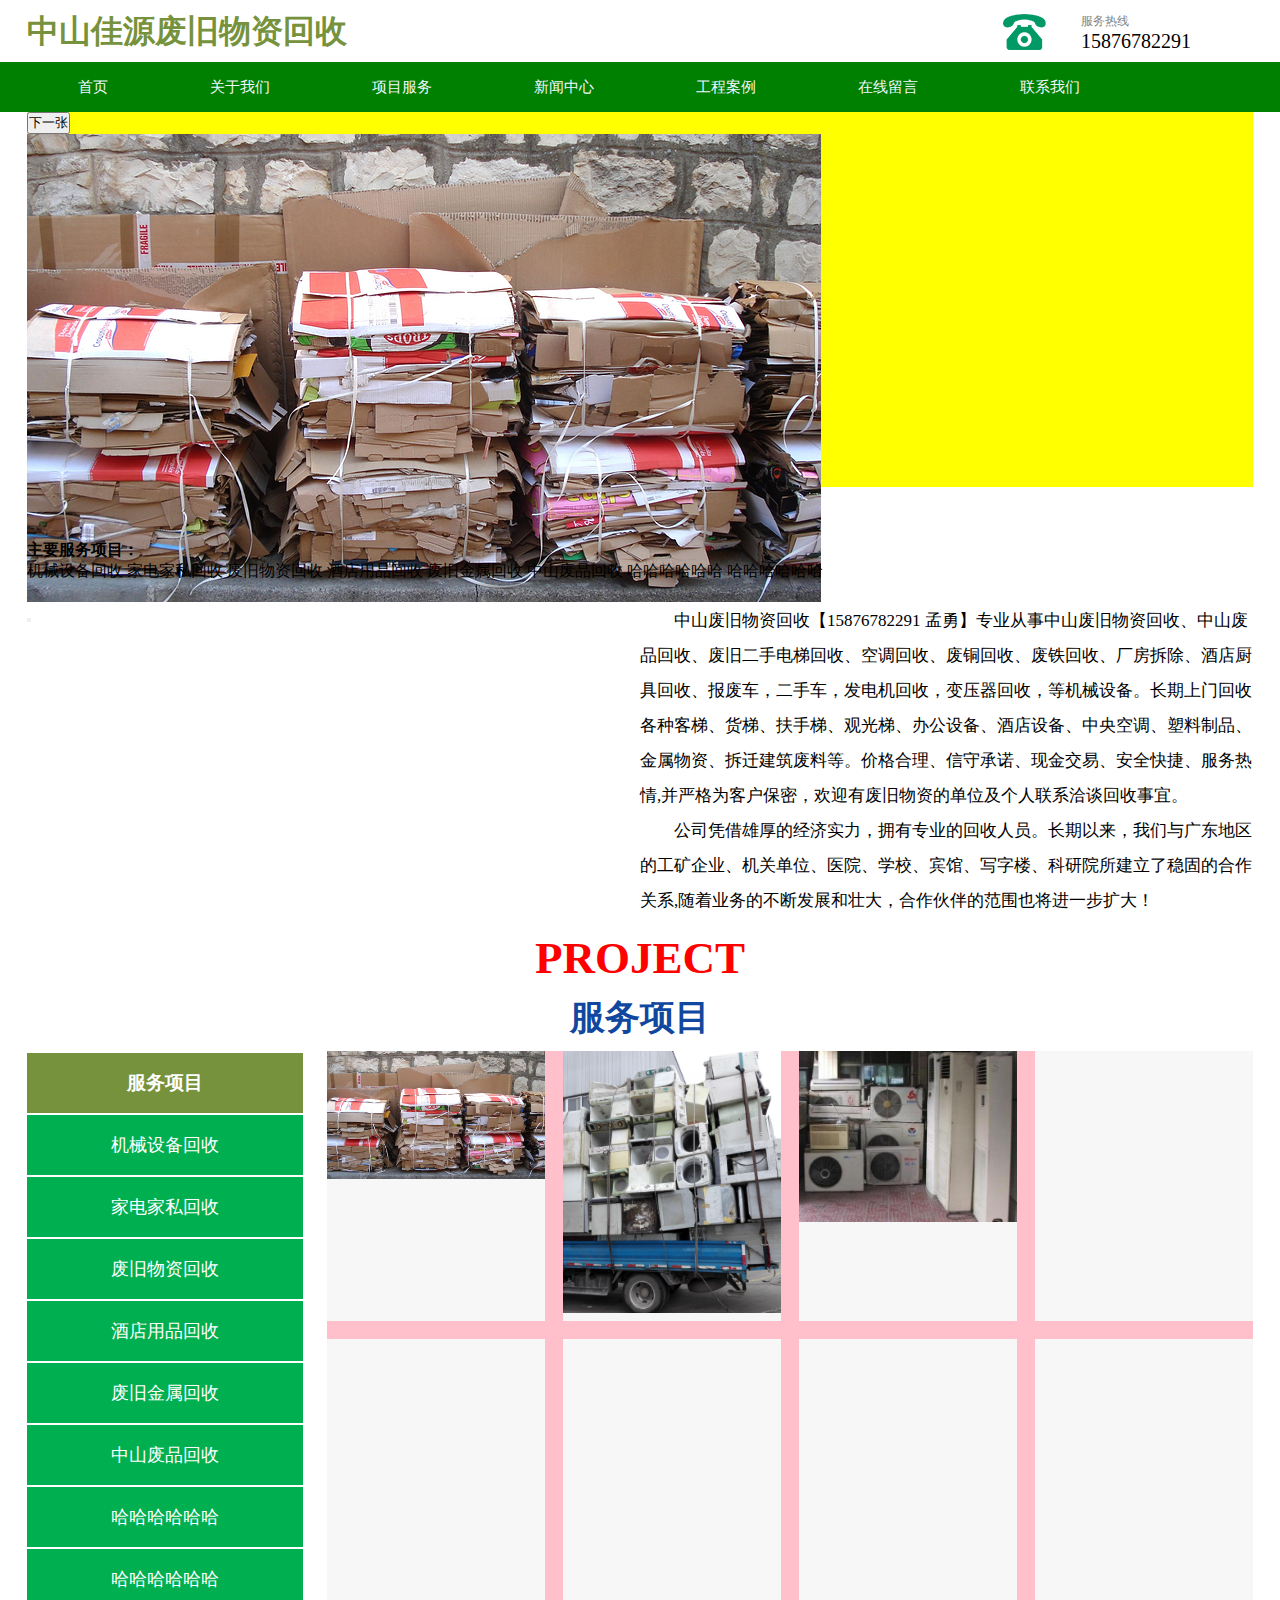
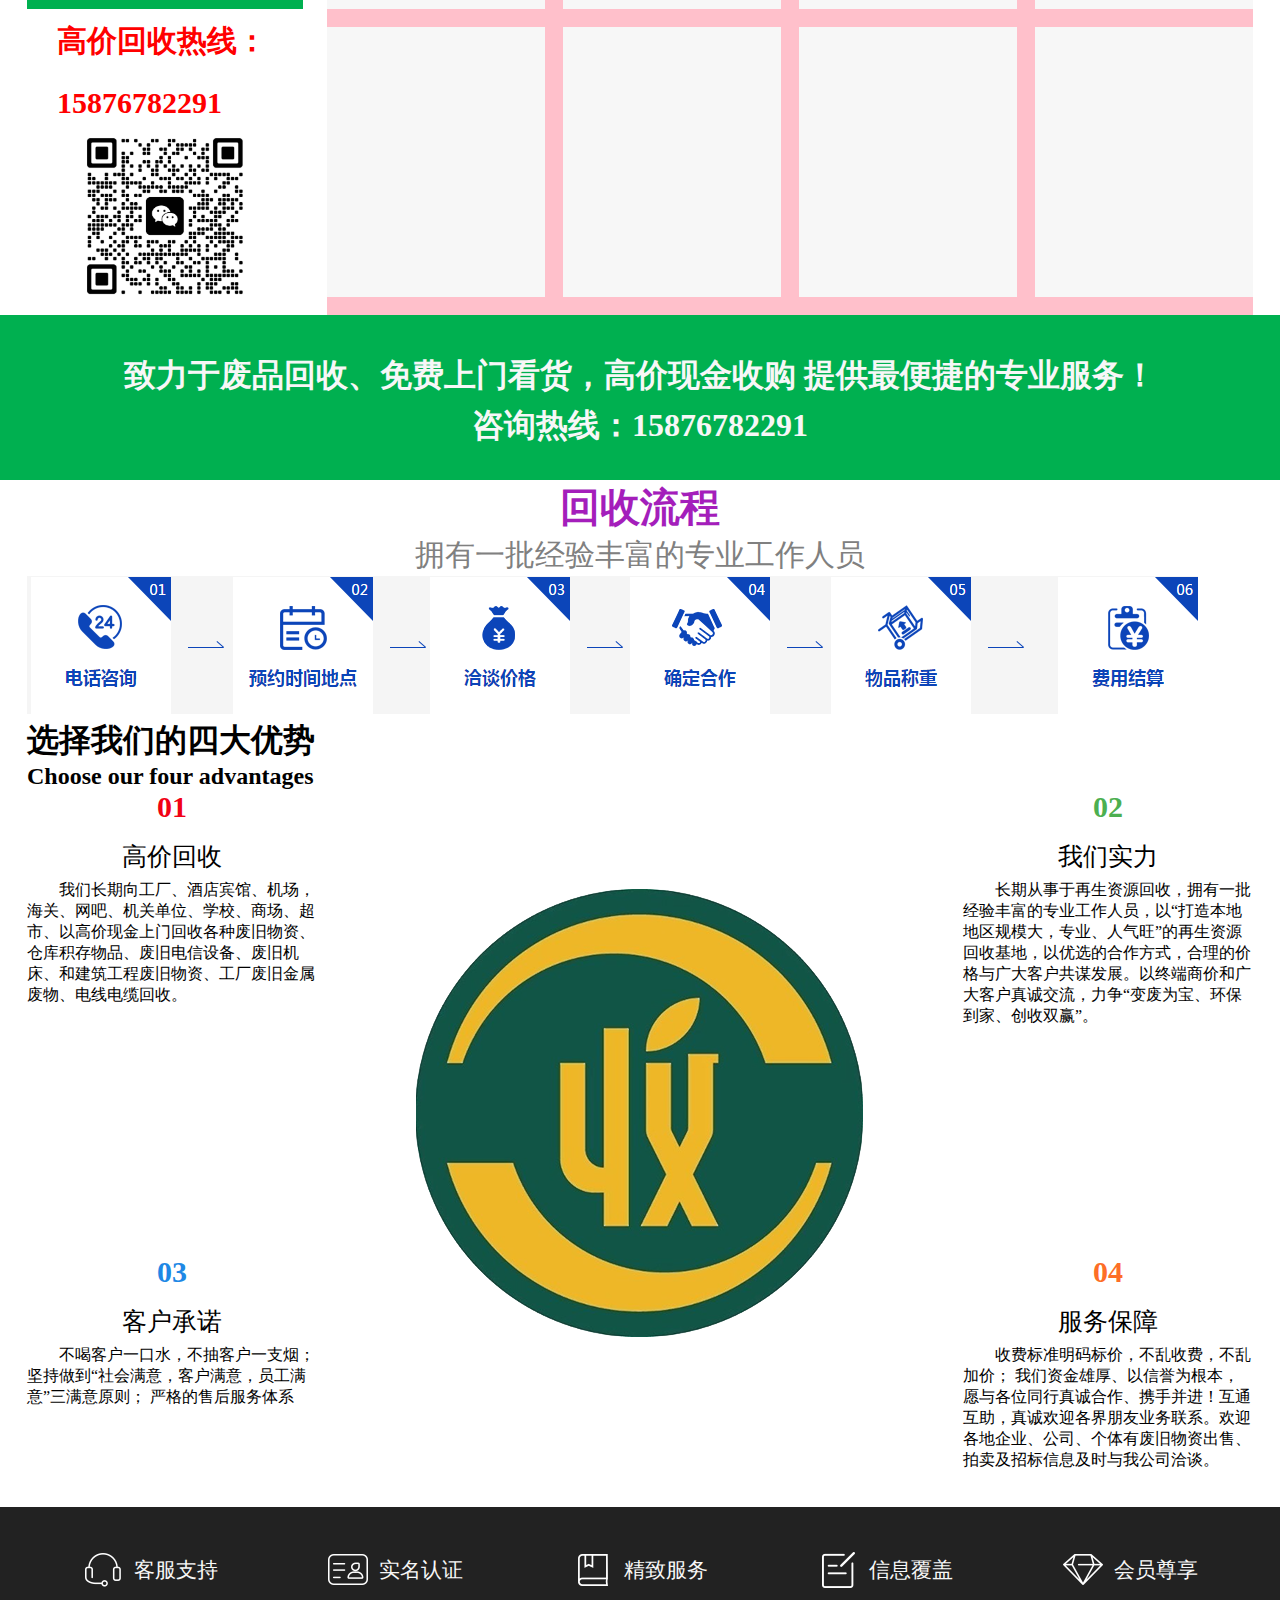
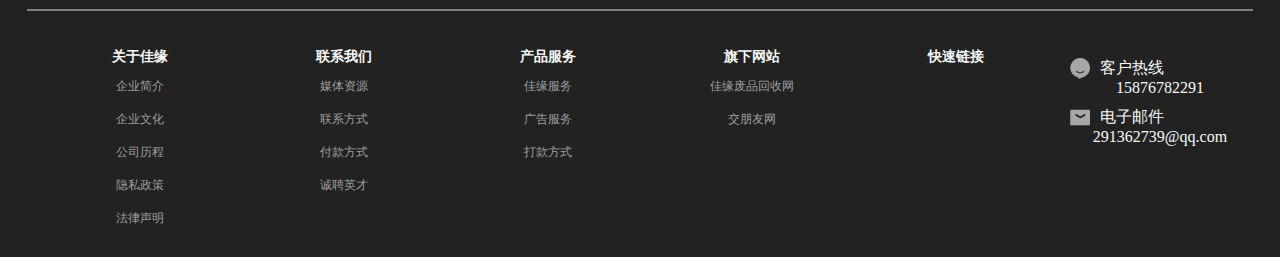
==== index.html @ 93c8a6a2 "1234" ====
<!DOCTYPE html>
<html lang=zh-cn">

<head>
    <meta charset="UTF-8">
    <meta http-equiv="X-UA-Compatible" content="IE=edge">
    <meta name="viewport" content="width=device-width, initial-scale=1.0">
    <link rel="shortcut icon" href="images/favicon.ico">
    <link rel="stylesheet" href="css/html.css">

    <title>佳源废品回收网|-废品回收|中山废品回收|不锈钢回收</title>
    <style>



    </style>
</head>

<body>

    <div class="top">
        <div class="header">
            <h1 class="header-left"> 中山佳源废旧物资回收</h1>
            <div class="header-right">
                <div class="header-right-left"><img src="images/phone.png" alt=""></div>
                <div>
                    <span class="header-right-top">服务热线</span>
                    <span class="header-right-bottom">15876782291</span>
                </div>


            </div>

        </div>
    </div>

    <!-- nav -->
    <div class="nav">
        <ul>
            <li><a href="">首页 </a></li>
            <li><a href="">关于我们</a></li>
            <li><a href="">项目服务</a></li>
            <li><a href="">新闻中心</a></li>
            <li><a href="">工程案例</a></li>
            <li><a href="">在线留言</a></li>
            <li><a href="">联系我们</a></li>
        </ul>
    </div>
    <div class="banner">
        <div>
            <ul class="slider-wrapper"><button class="next">下一张</button>
                <li><img src="images/img1.png" alt=""></li>

            </ul>
            <button class="next"></button>
        </div>
    </div>
    <div class="body1">
        <h4>主要服务项目：</h4>
        <p>机械设备回收
            家电家私回收
            废旧物资回收
            酒店用品回收
            废旧金属回收
            中山废品回收
            哈哈哈哈哈哈
            哈哈哈哈哈哈</p>
    </div>
    <div class="body2-box">
        <div class="body2 clearfix">
            <div class="body2-left">
                <h4>新闻中心</h4>
                <ul>
                    <li></li>
                    <li></li>
                    <li></li>
                    <li></li>
                    <li></li>
                    <li></li>
                    <li></li>
                    <li></li>
                </ul>
            </div>
            <div class="body2-right">
                <h4>关于我们</h4>
                <p>
                    中山废旧物资回收【15876782291
                    孟勇】专业从事中山废旧物资回收、中山废品回收、废旧二手电梯回收、空调回收、废铜回收、废铁回收、厂房拆除、酒店厨具回收、报废车，二手车，发电机回收，变压器回收，等机械设备。长期上门回收各种客梯、货梯、扶手梯、观光梯、办公设备、酒店设备、中央空调、塑料制品、金属物资、拆迁建筑废料等。价格合理、信守承诺、现金交易、安全快捷、服务热情,并严格为客户保密，欢迎有废旧物资的单位及个人联系洽谈回收事宜。

                <p>公司凭借雄厚的经济实力，拥有专业的回收人员。长期以来，我们与广东地区的工矿企业、机关单位、医院、学校、宾馆、写字楼、科研院所建立了稳固的合作关系,随着业务的不断发展和壮大，合作伙伴的范围也将进一步扩大！
                </p>


                </p>

            </div>




        </div>
    </div>

    <!-- body3 -->
    <div class="body3-box">
        <div class="body3">
            <div class="body3-top">
                <h1>PROJECT</h1>
                <h2>服务项目</h2>

            </div>
            <div class="body3-bottom clearfix">
                <ul class="body3-bottom-left">
                    <li>
                        <h3>服务项目</h3>
                    </li>
                    <li> <a href="">机械设备回收</a></li>
                    <li> <a href="">家电家私回收</a></li>
                    <li> <a href="">废旧物资回收</a></li>
                    <li> <a href="">酒店用品回收</a></li>
                    <li> <a href="">废旧金属回收</a></li>
                    <li> <a href="">中山废品回收</a></li>
                    <li> <a href="">哈哈哈哈哈哈</a></li>
                    <li> <a href="">哈哈哈哈哈哈</a></li>
                    <li class="li-9">高价回收热线：</li>
                    <li class="li-10">15876782291</li>
                    <li class="wechat-img"><img src="images/weixin.png" alt=""></li>
                </ul>
                <ul class="body3-bottom-right clearfix">
                    <li><a href=""><img src="images/img1.png" alt=""></a></li>
                    <li><a href=""><img src="images/img2.png" alt=""></a></li>
                    <li><a href=""><img src="images/img3.png" alt=""></a></li>
                    <li class="lastli"><a href=""><img src="" alt=""></a></li>
                    <li><a href=""><img src="" alt=""></a></li>
                    <li><a href=""><img src="" alt=""></a></li>
                    <li><a href=""><img src="" alt=""></a></li>
                    <li class="lastli"><a href=""><img src="" alt=""></a></li>
                    <li><a href=""><img src="" alt=""></a></li>
                    <li><a href=""><img src="" alt=""></a></li>
                    <li><a href=""><img src="" alt=""></a></li>
                    <li class="lastli"><a href=""><img src="" alt=""></a></li>
                </ul>
            </div>
        </div>
    </div>
    <div class="body4-box">

        <div class="body4">
            <div class="body4-top">
                <h1>致力于废品回收、免费上门看货，高价现金收购

                    提供最便捷的专业服务！
                    <br>
                    咨询热线：15876782291
                </h1>
            </div>
            <div class="body4-center">
                <h1>回收流程</h1>
                <div>拥有一批经验丰富的专业工作人员</div>
                <ul>
                    <li class="li1"></li>
                    <li class="li2"></li>
                    <li class="li3"></li>
                    <li class="li4"></li>
                    <li class="li5"></li>
                    <li class="li6 lastli"></li>
                </ul>
            </div>
        </div>
    </div>
    <!-- body5 -->
    <div class="body5-box  clearfix">
        <div class="body5 clearfix">
            <h1>选择我们的四大优势</h1>
            <h2>Choose our four advantages</h2>
            <ul class="ul1 clearfix">
                <li class="li1">
                    <div>01</div>
                    <span>高价回收</span>
                    <p>我们长期向工厂、酒店宾馆、机场，海关、网吧、机关单位、学校、商场、超市、以高价现金上门回收各种废旧物资、仓库积存物品、废旧电信设备、废旧机床、和建筑工程废旧物资、工厂废旧金属废物、电线电缆回收。
                    </p>
                </li>
                <li class="li2">
                    <div>02</div>
                    <span>我们实力</span>
                    <p>长期从事于再生资源回收，拥有一批经验丰富的专业工作人员，以“打造本地地区规模大，专业、人气旺”的再生资源回收基地，以优选的合作方式，合理的价格与广大客户共谋发展。以终端商价和广大客户真诚交流，力争“变废为宝、环保到家、创收双赢”。
                    </p>

                </li>
            </ul>
            <ul class="ul2 clearfix">
                <li class="li3">
                    <div>03</div>
                    <span>客户承诺</span>
                    <p>不喝客户一口水，不抽客户一支烟； 坚持做到“社会满意，客户满意，员工满意”三满意原则； 严格的售后服务体系</p>
                </li>
                <li class="li4">
                    <div>04</div>
                    <span>服务保障</span>
                    <p> 收费标准明码标价，不乱收费，不乱加价；
                        我们资金雄厚、以信誉为根本，愿与各位同行真诚合作、携手并进！互通互助，真诚欢迎各界朋友业务联系。欢迎各地企业、公司、个体有废旧物资出售、拍卖及招标信息及时与我公司洽谈。</p>
                </li>
            </ul>
        </div>

    </div>






    <!-- footer -->

    <div class="footer-box clearfix">
        <div class="footer clearfix">
            <div class="footer-top  clearfix">
                <ul>
                    <li> <img src="images/footer-1.png" alt="">
                        <div>客服支持</div>
                    </li>
                    <li> <img src="images/footer-2.png" alt="">
                        <div>实名认证</div>
                    </li>
                    <li> <img src="images/footer-3.png" alt="">
                        <div>精致服务</div>
                    </li>
                    <li> <img src="images/footer-4.png" alt="">
                        <div>信息覆盖</div>
                    </li>
                    <li> <img src="images/footer-5.png" alt="">
                        <div>会员尊享 </div>
                    </li>
                </ul>
            </div>
            <br>
            <hr>
            <div class="footer-bottom">

                <ul>
                    <h3>关于佳缘</h3>
                    <li><a href="">企业简介</a></li>
                    <li><a href="">企业文化</a></li>
                    <li><a href="">公司历程</a></li>
                    <li><a href="">隐私政策</a></li>
                    <li><a href="">法律声明</a></li>
                </ul>
                <ul>
                    <h3>联系我们</h3>
                    <li><a href="">媒体资源</a></li>
                    <li><a href="">联系方式</a></li>
                    <li><a href="">付款方式</a></li>
                    <li><a href="">诚聘英才</a></li>
                    <li></li>
                </ul>
                <ul>
                    <h3>产品服务</h3>
                    <li><a href="">佳缘服务</a></li>
                    <li><a href="">广告服务</a></li>
                    <li><a href="">打款方式</a></li>
                    <li></li>
                    <li></li>
                </ul>
                <ul>
                    <h3>旗下网站 </h3>
                    <li><a href="">佳缘废品回收网</a></li>
                    <li><a href="">交朋友网 </a></li>
                    <li></li>
                    <li></li>
                    <li></li>
                </ul>
                <ul>
                    <h3>快速链接</h3>
                    <li></li>
                    <li></li>
                    <li></li>
                    <li></li>
                    <li></li>
                </ul>
                <ul class="lastul">
                    <li>

                        <div> <img src="images/footer-phone.png" alt=""><span>客户热线 </span> </div>



                    </li>
                    <li>15876782291</li>
                    <li>
                        <div> <img src="images/footer-e-mail.png" alt=""> <span>电子邮件</span></div>
                    </li>
                    <li>291362739@qq.com</li>
                    <li></li>
                    <li></li>
                </ul>
            </div>


            <span></span>


        </div>
    </div>

























    <script>

        const data =


            [{ url: 'images/img1.jpg', title: '啊哈', color: 'rgb(100,67,68)' },
            { url: 'images/img2.jpg', title: '啊哈', color: 'rgb(100,67,68)' },
            { url: 'images/img3.jpg', title: '啊哈', color: 'rgb(100,67,68)' },
            { url: 'images/img4.jpg', title: '啊哈', color: 'rgb(100,67,68)' },
            { url: 'images/img3.jpg', title: '啊哈', color: 'rgb(100,67,68)' },
            { url: 'images/img2.jpg', title: '啊哈', color: 'rgb(100,67,68)' },


            ]


        // 获取右侧按钮


        const img = document.querySelector('.slider-wrapper img')
        const next = document.querySelector('.next')
        let i = 0
        next.addEventListener('click', function () {
            i++
            img.src = data[i].url
            console.log(data[i])
        }
        )


    </script>


</body>

</html>
---- css/html.css ----
* {

    margin: 0;
    padding: 0;
}

a {
    text-decoration: none;
}

li {
    list-style: none;
}

.top {
    height: 62px;
}

.header {
    margin: 0 auto;
    width: 1226px;
    height: 62px;
}

.header-left {
    float: left;
    color: #76923c;
    line-height: 62px;
    font-weight: 700;
}

.header-right {
    float: right;
    width: 250px;
    height: 62px;


}

.header-right div {
    height: 62px;
    float: left;

}

.header-right div span {
    margin-left: 35px;
}

.header-right-left {
    margin-top: 14px;

}

.header-left div img {


    float: left;
    line-height: 62px;
    height: 38px;
    width: 38px;
}

.header-right-top {
    margin-top: 13px;
    display: block;
    width: 60px;
    height: 12px;


    font-size: 12px;
    color: grey;

}

.header-right-bottom {


    display: block;
    margin-top: 5px;
    width: 130px;
    height: 26px;



    font-size: 20px;

}

/* nav */
.nav {
    background-color: green;
    text-align: center;
    font-size: 15px;
    height: 50px;
    margin: 0 auto;
}

.nav ul {
    margin: 0 auto;
    width: 1226px;
}

.nav ul li {
    text-align: center;
    float: left;
    height: 50px;


}

.nav ul li a {
    color: aliceblue;
    display: block;
    height: 50px;

    line-height: 50px;
    padding: 0 51px;
}

.nav ul li a:hover {
    background-color: #ffc000;
}

.banner div {
    background-color: yellow;
    width: 1226px;
    height: 375px;
    margin: 0 auto;
}

.body1 {
    margin-top: 53px;

}

.body1 h4 {
    margin: 0 auto;
    width: 1226px;

}

.body1 p {
    margin: 0 auto;
    width: 1226px;

}

.body2 {
    /* background-color: pink; */
    width: 1226px;
    margin: 0 auto;


}

/* 清除浮动 */
.clearfix:after {

    content: "";
    display: block;
    height: 0;

    clear: both;
    visibility: hidden;
}

.body2:after {
    /* IE6/7专用 */
    *zoom: 1;
}

.body2-left {
    float: left;
    height: 350px;
    width: 613px;
    /* background-color: blue; */
}

.body2-right {
    float: right;
    height: 350px;
    width: 613px;
    /* background-color: #fff; */

}

.body2-right p {
    font-size: 17px;
    text-indent: 2em;
    line-height: 35px;
}

.body3 {
    width: 1226px;
    margin: 0 auto;

}

.body3-top h1 {
    color: #ff0000;
    text-align: center;
    margin: 0 auto;
    font-size: 45px;
}

.body3-top h2 {
    color: #1048a0;
    text-align: center;
    margin: 10px auto;
    font-size: 35px;


}

.body3-bottom {
    width: 1226px;

}

.body3-bottom-left {
    float: left;
}

.body3-bottom-left li {
    width: 276px;
    height: 60px;
    margin-top: 2px;



}

.body3-bottom-left li h3 {
    color: #fff;
    width: 276px;
    height: 60px;
    text-align: center;
    line-height: 60px;
    background-color: #76923c;
}

.body3-bottom-left li a {
    display: block;
    width: 276px;
    height: 60px;
    text-align: center;
    line-height: 60px;
    background-color: #00b050;
    font-size: 18px;
    color: #fff;

}

.body3-bottom-left li a:hover {
    font-size: 14px;
}

.body3-bottom-left .wechat-img {
    width: 276px;
}

.body3-bottom-left .wechat-img img {

    margin-left: 55px;

    width: 165px;
    height: 165px;
}

.body3-bottom-left .li-9 {
    color: #ff0000;
    text-indent: 1em;
    line-height: 60px;
    font-size: 30px;
    font-weight: 700;
}

.body3-bottom-left .li-10 {
    color: #ff0000;
    text-indent: 1em;
    line-height: 60px;
    font-size: 30px;
    font-weight: 700;
}

.body3-bottom-right {
    float: right;
    margin-left: 24px;
    width: 926px;
    background-color: pink;

}

.body3-bottom-right li {
    float: left;
    background-color: #f7f7f7;
    margin-right: 18px;
    width: 218px;
    height: 270px;
    margin-bottom: 18px;
}
.body3-bottom-right li a {
    width: 218px;
    height: 270px;
    display: inline-block;
    /* 链接转行内块 */
}
.body3-bottom-right li a:hover {
    background-color: green;
}
.body3-bottom-right li img {
    width: 218px;
/* 控制图片大小 */
}
.body3-bottom-right li img:hover {
    width: 230px;

}

.body3-bottom-right .lastli {
    margin-right: 0;
}

.body4 {


    margin: 0 auto;

}

.body4-top {
    margin: 0 auto;
    padding: 35px 0;
    background-color: #00b050;
}

.body4-top h1 {
    width: 1035px;
    line-height: 50px;
    text-align: center;
    color: #f7f7f7;
    height: 95px;
    margin: 0 auto;
}

.body4-center {
    text-align: center;
}

.body4-center h1 {
    font-size: 40px;
    color: #a41ebb;
}

.body4-center div {
    font-size: 30px;
    color: grey;
}

.body4-center ul {
    background-image: url(../images/body4-0.png);
    background-repeat: no-repeat;
    width: 1226px;
    height: 143px;
    /* background-color: #000; */
    margin: 0 auto;
}

.body4-center ul li {
    float: left;
    width: 200px;
    height: 143px;
    margin-left: 1px;
    background-color: rgba(0, 0, 0, .0);
    /* background-color: pink; */


}

/* .body4-center ul .lastli {
    margin-left: 21px;
} */

.body4-center ul .li1:hover {
    background-image: url(../images/body4-1.png);
    background-repeat: no-repeat;
}

.body4-center ul .li2:hover {
    background-image: url(../images/body4-2.png);
    background-repeat: no-repeat;
}

.body4-center ul .li3:hover {
    background-image: url(../images/body4-3.png);
    background-repeat: no-repeat;
}

.body4-center ul .li4:hover {
    background-image: url(../images/body4-4.png);
    background-repeat: no-repeat;
}

.body4-center ul .li5:hover {
    background-image: url(../images/body4-5.png);
    background-repeat: no-repeat;
}

.body4-center ul .li6:hover {
    background-image: url(../images/body4-6.png);
    background-repeat: no-repeat;
    background-position: center;
}

/* body5 */

.body5 {
    width: 1226px;
    height: 788px;
    background-image: url(../images/icon.png);
    background-repeat: no-repeat;
    background-position: center center;
    margin: 0 auto;
}

.body5 .ul1 {
    height: 251px;
}

.body5 .ul2 {
    margin-top: 214px;
    margin-bottom: 20px;
    /* background-color: pink; */
}


.body5 ul .li1 {
    float: left;
    width: 290px;
    height: 251px;
    /* background-color: blue; */
}

.body5 ul .li2 {

    float: right;
    width: 290px;
    height: 251px;
    /* background-color: red; */
}

.body5 ul .li3 {
    float: left;
    width: 290px;
    height: 251px;

    /* background-color: pink; */
}

.body5 ul .li4 {
    float: right;
    width: 290px;
    height: 251px;
    /* background-color: pink; */
}

.body5 ul .li1 div,
.body5 ul .li2 div,
.body5 ul .li3 div,
.body5 ul .li4 div {
    text-align: center;
    width: 290px;
    height: 30px;
    margin-top: 10px;
    font-size: 30px;
    margin: 0 auto;
    font-weight: 700;
    margin-bottom: 20px;
}

.body5 ul .li1 div {
    color: #f10215;

}

.body5 ul .li2 div {
    color: #4caf50;
}

.body5 ul .li3 div {
    color: #1e88e5;
}

.body5 ul .li4 div {
    color: #fd6e27;
}

.body5 ul .li1 span,
.body5 ul .li2 span,
.body5 ul .li3 span,
.body5 ul .li4 span {
    display: block;

    height: 30px;
    font-size: 25px;
    margin: 0 auto;
    text-align: center;
}

.body5 ul .li1 p,
.body5 ul .li2 p,
.body5 ul .li3 p,
.body5 ul .li4 p {
    text-indent: 2em;
    margin-top: 10px;
}
















/* footer */
.footer-box {
    background-color: #222222;

}

.footer {
    width: 1226px;
    height: 350px;

    margin: 0 auto;
    /* background-color: pink; */



}

.footer .footer-top ul {
    padding-top: 42px;

}

.footer .footer-top ul li {

    float: left;
    width: 245.2px;
    height: 42px;
}

.footer .footer-top ul li img {
    float: left;
    margin-left: 54.5px;
    width: 42px;
    height: 42px;

}

.footer .footer-top ul li div {
    float: left;
    padding: 5px auto;
    margin-left: 10px;
    height: 42px;
    font-size: 21px;
    color: #f7f7f7;
    line-height: 42px;
}

.footer-bottom {
    margin-top: 37px;
    margin-bottom: 35px;
}

.footer-bottom ul {
    height: 175px;
    float: left;
    width: 182px;
    margin-left: 22px;
}

.footer-bottom ul h3 {
    text-align: center;
    font-size: 14px;
    color: #f7f7f7;
}

.footer-bottom ul li {
    text-align: center;
    margin-top: 10px;

}

.footer-bottom ul li a {
    display: inline-block;
    width: 182px;
    height: 21px;
    font-size: 12px;
    text-align: center;
    color: #9e9e9e;

}

.footer-bottom ul li div {
  
  

    color: #f7f7f7;
}
.footer-bottom ul li div span {
    float: left;
}
.footer-bottom ul li div img {
    float: left;
   margin-right: 10px;
    width: 21px;
    height: 21px;
}

.footer-bottom ul li>span {
    color: #f7f7f7;
}
hr {
    border: 0.5px solid grey;
}

.lastul li {
    color: #f7f7f7;
}
.lastul li span {
    color: #f7f7f7;

}
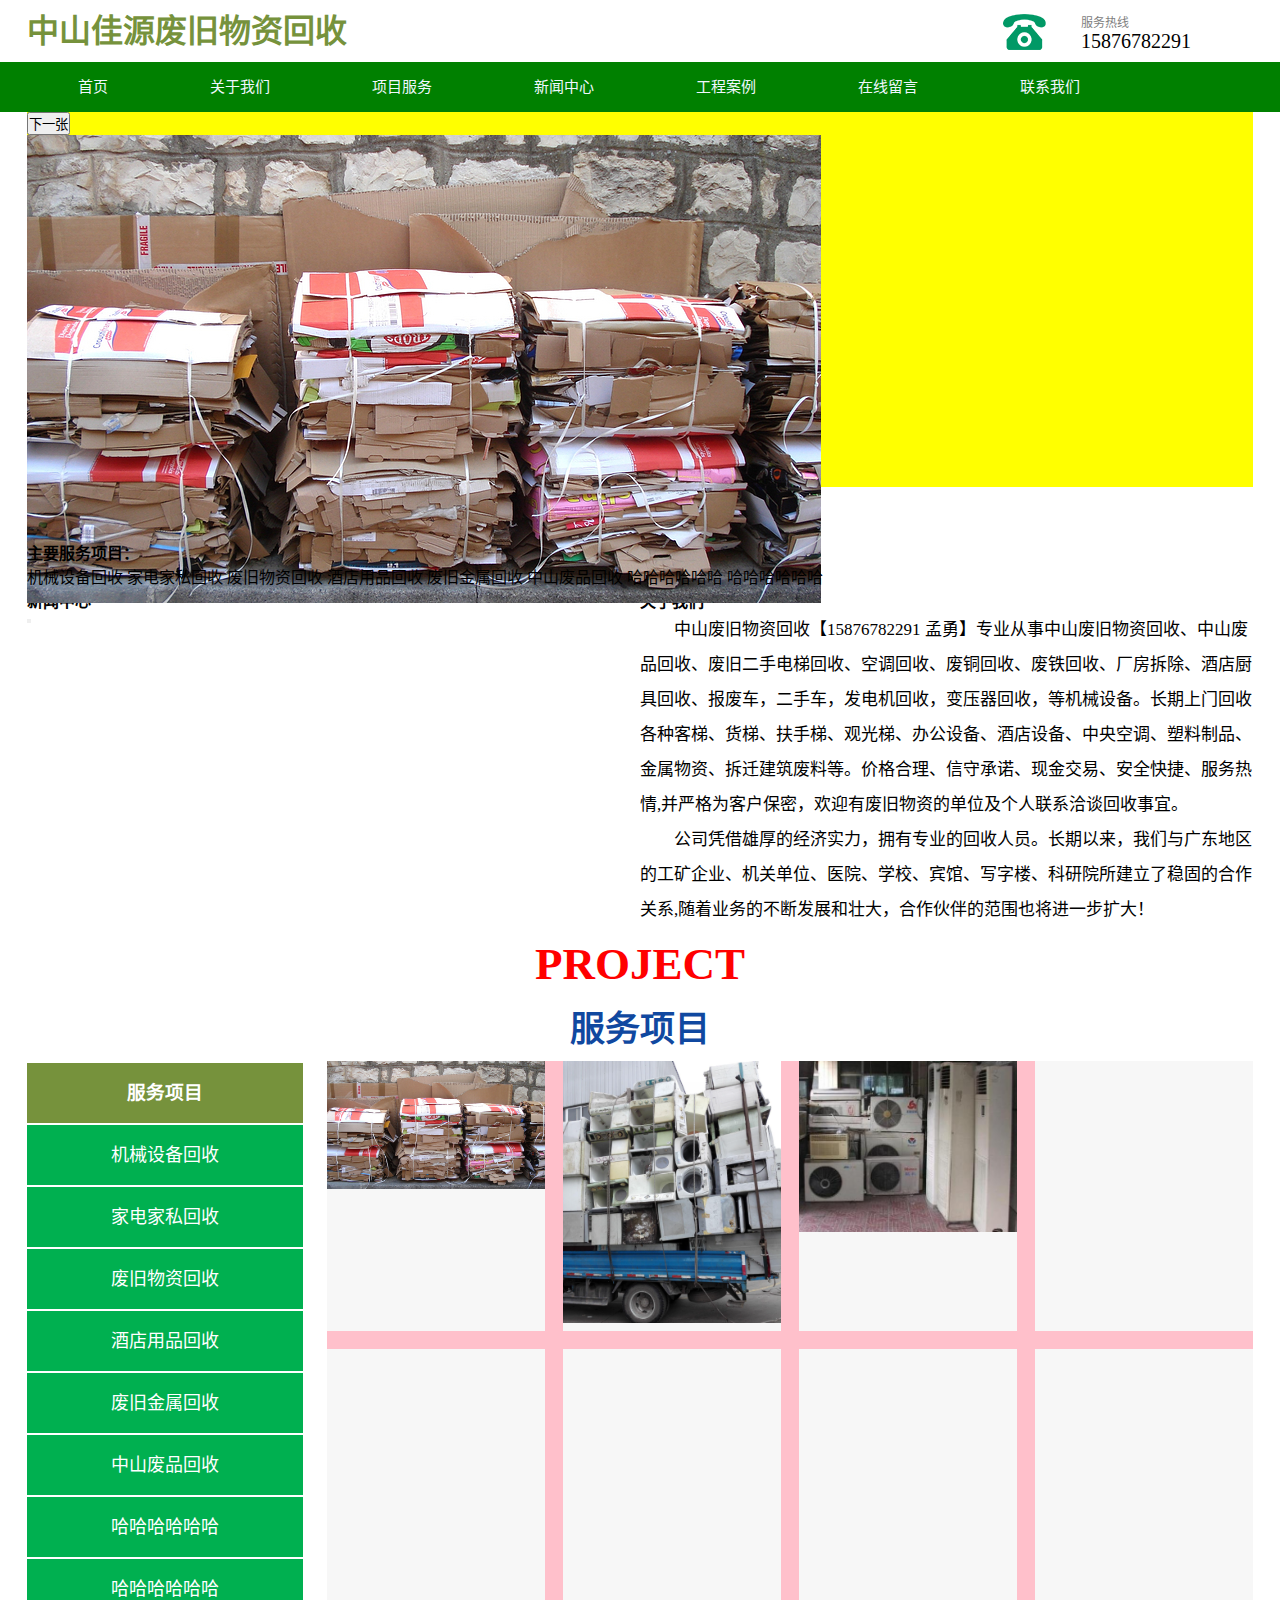
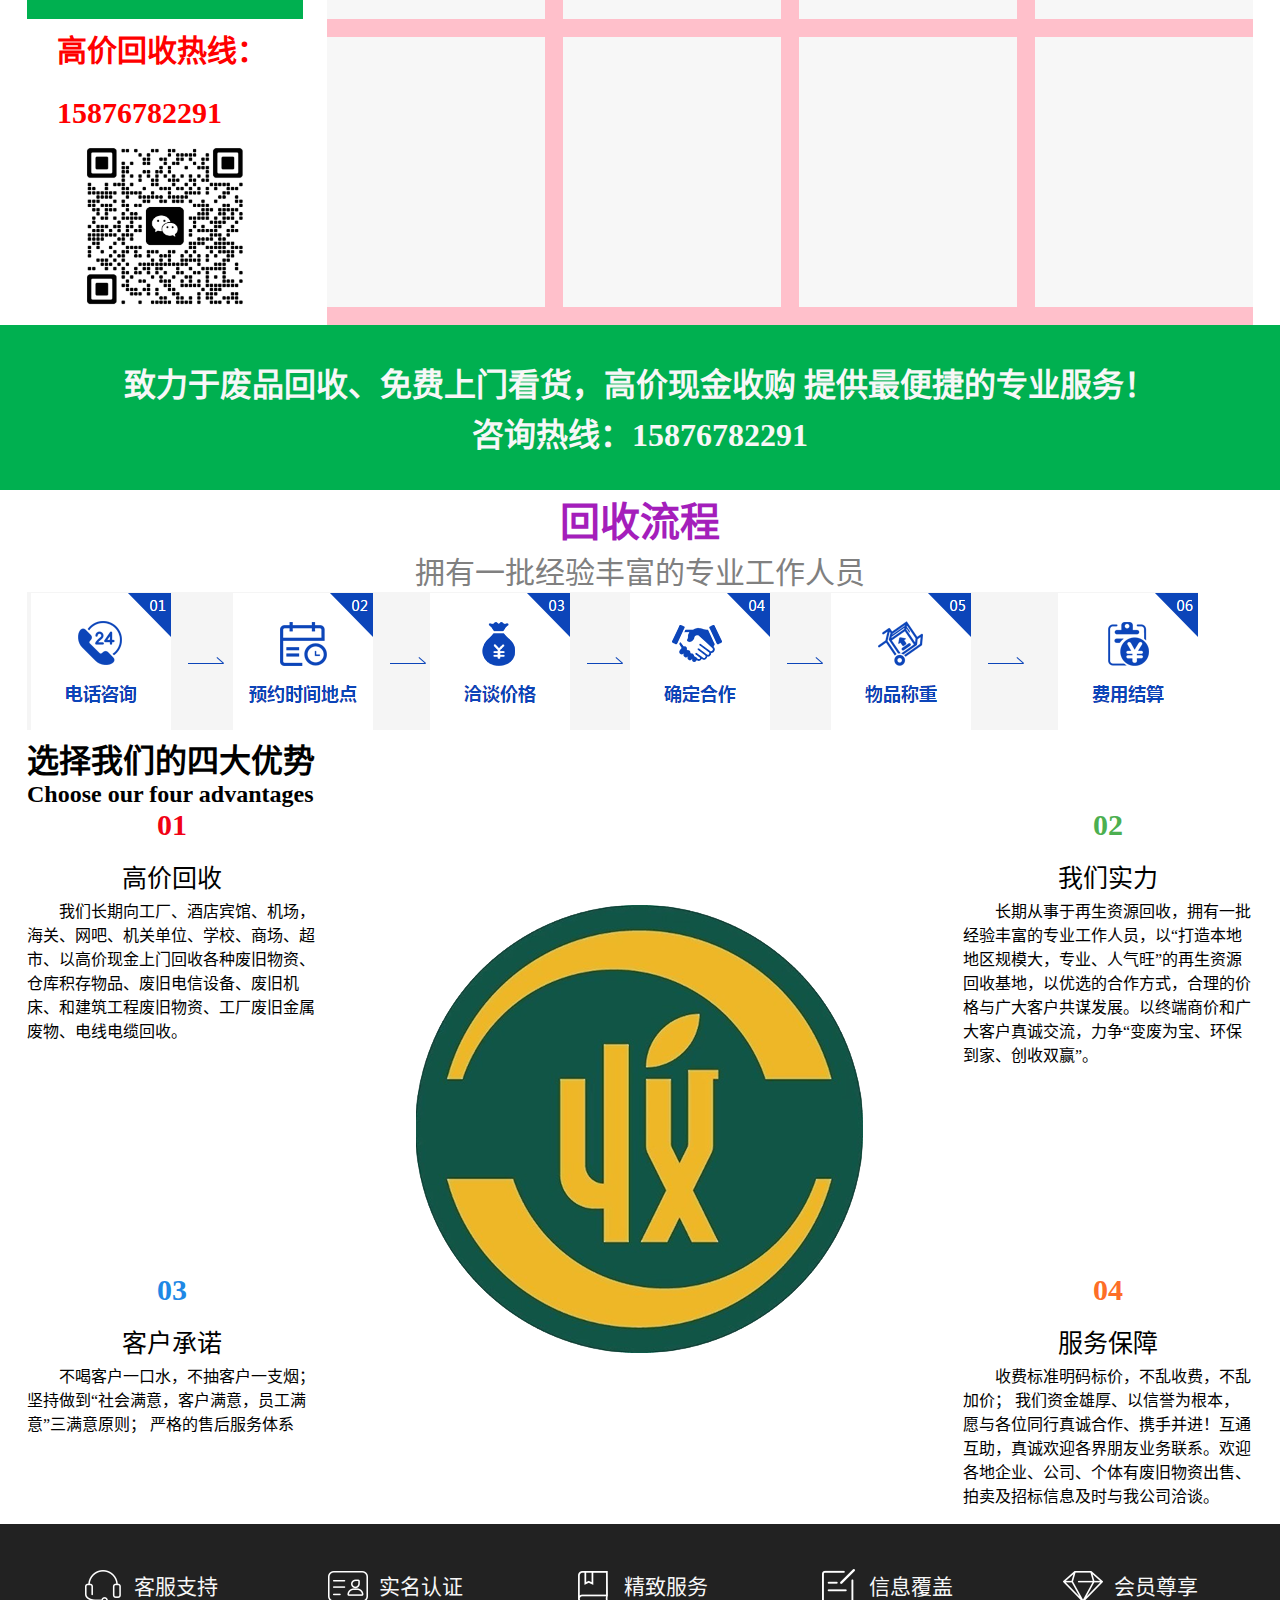
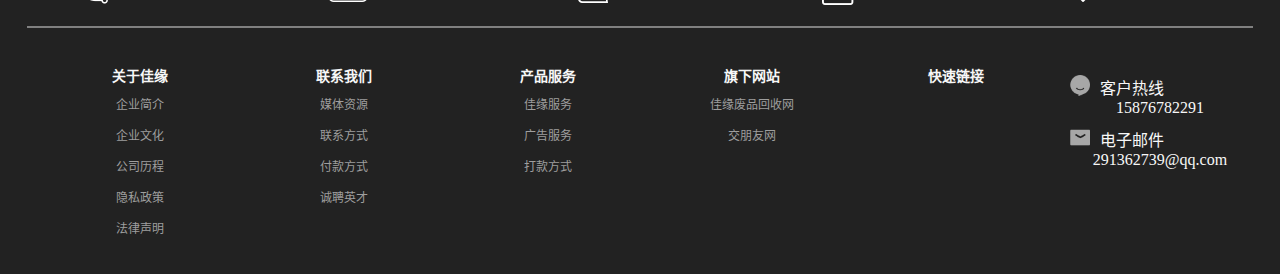
==== commit e48c3c90: "0329" ====
--- a/index.html
+++ b/index.html
@@ -1,5 +1,5 @@
 <!DOCTYPE html>
-<html lang=zh-cn">
+<html lang="zh-cn">
 
 <head>
     <meta charset="UTF-8">
@@ -29,6 +29,8 @@
                 </div>
 
 
+
+
             </div>
 
         </div>
@@ -36,14 +38,53 @@
 
     <!-- nav -->
     <div class="nav">
+
         <ul>
             <li><a href="">首页 </a></li>
             <li><a href="">关于我们</a></li>
-            <li><a href="">项目服务</a></li>
+            <li class="position">
+                <a href="">项目服务</a>
+                <ul class="float-nav clearfix">
+                    <li>家电家私回收</li>
+                    <li>废旧物资回收 </li>
+                    <li>酒店用品回收</li>
+                    <li>废旧金属回收</li>
+                    <li>中山废品回收</li>
+                    <li>家电家私回收</li>
+                    <li>哈哈哈哈哈哈</li>
+                </ul>
+            
+            </li>
             <li><a href="">新闻中心</a></li>
             <li><a href="">工程案例</a></li>
             <li><a href="">在线留言</a></li>
             <li><a href="">联系我们</a></li>
+        </ul>
+        <ul>
+            <li></li>
+            <li></li>
+            <li></li>
+        </ul>
+        <ul>
+            <li></li>
+            <li></li>
+            <li></li>
+        </ul>
+        
+        <ul>
+            <li></li>
+            <li></li>
+            <li></li>
+        </ul>
+        <ul>
+            <li></li>
+            <li></li>
+            <li></li>
+        </ul>
+        <ul>
+            <li></li>
+            <li></li>
+            <li></li>
         </ul>
     </div>
     <div class="banner">
--- a/css/html.css
+++ b/css/html.css
@@ -3,6 +3,20 @@
     margin: 0;
     padding: 0;
 }
+
+        /* 清除浮动 */
+        .clearfix:after {
+            content: "";
+            display: block;
+            height: 0;
+            clear: both;
+            visibility: hidden;
+        }
+
+        .clearfix:after {
+            /* IE6/7专用 */
+            *zoom: 1;
+        }
 
 a {
     text-decoration: none;
@@ -89,6 +103,7 @@
 
 /* nav */
 .nav {
+    position: relative;
     background-color: green;
     text-align: center;
     font-size: 15px;
@@ -121,6 +136,52 @@
 .nav ul li a:hover {
     background-color: #ffc000;
 }
+
+
+
+/* 悬浮下拉菜单 */
+.position {
+    position: relative;
+}
+.position:hover .float-nav {
+ display: block !important;
+ background-color: #fff !important;
+
+}
+
+.float-nav {
+  display: none;
+    position: absolute;
+    top: 50px;
+    left: 0px;
+ width: 162px !important;
+   
+    background-color: black;
+
+}
+
+.float-nav li {
+ 
+    float: none !important;
+    width: 162px;
+    color: #ffffff;
+    line-height: 50px;
+    text-align: center;
+
+    height: 50px;
+
+    background-color: rgb(0, 128, 0);
+
+}
+
+.float-nav li:hover {
+    background-color: rgb(255, 192, 0);
+}
+
+
+
+
+
 
 .banner div {
     background-color: yellow;
@@ -300,19 +361,23 @@
     height: 270px;
     margin-bottom: 18px;
 }
+
 .body3-bottom-right li a {
     width: 218px;
     height: 270px;
     display: inline-block;
     /* 链接转行内块 */
 }
+
 .body3-bottom-right li a:hover {
     background-color: green;
 }
+
 .body3-bottom-right li img {
     width: 218px;
-/* 控制图片大小 */
-}
+    /* 控制图片大小 */
+}
+
 .body3-bottom-right li img:hover {
     width: 230px;
 
@@ -613,17 +678,19 @@
 }
 
 .footer-bottom ul li div {
-  
-  
+
+
 
     color: #f7f7f7;
 }
+
 .footer-bottom ul li div span {
     float: left;
 }
+
 .footer-bottom ul li div img {
     float: left;
-   margin-right: 10px;
+    margin-right: 10px;
     width: 21px;
     height: 21px;
 }
@@ -631,6 +698,7 @@
 .footer-bottom ul li>span {
     color: #f7f7f7;
 }
+
 hr {
     border: 0.5px solid grey;
 }
@@ -638,6 +706,7 @@
 .lastul li {
     color: #f7f7f7;
 }
+
 .lastul li span {
     color: #f7f7f7;
 
